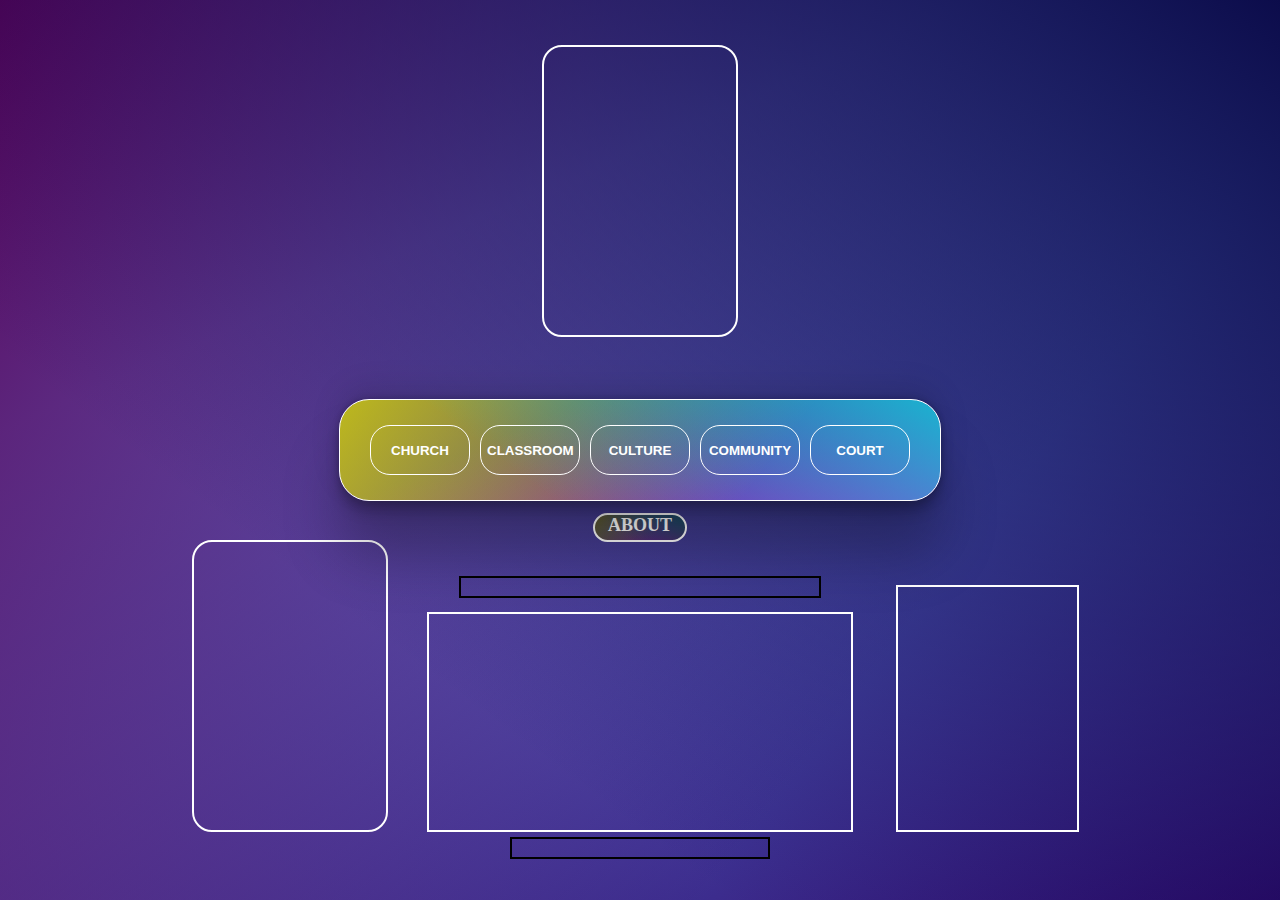
==== index.html @ 4638c189 "Oct 5" ====
<!DOCTYPE html>
<html lang="en">
<head>
    <meta charset="UTF-8">
    <meta name="viewport" content="width=device-width, initial-scale=1.0">
    <title>BAO-AS, Online E-Journal</title>
    <style>
        body {
            overflow: hidden;
            background: cornflowerblue;
            margin: auto;
            font-family: Tahoma Impact, Haettenschweiler, 'Arial Narrow Bold', sans-serif;
        }
        .mainwrap {
            position: relative;
            width: 100vw;
            height: 100vh;
            background: linear-gradient(217deg, rgb(12, 12, 75), rgba(255,0,0,0) 70.71%),
                        linear-gradient(127deg, rgb(89, 2, 89), rgba(0,255,0,0) 70.71%),
                        linear-gradient(336deg, rgb(47, 10, 110), rgba(0,0,255,0) 70.71%);
            transition: all 0.5s ease-in-out;
            z-index: 1;
            opacity: 1;
            display: flex;
            justify-content: center;
        }
        .bgchurch::before {
            position: absolute;
            content: "";
            top: 0;
            right: 0;
            bottom: 0;
            left: 0;
            background: linear-gradient(217deg, orange, rgba(255,0,0,0) 70.71%),
                        linear-gradient(127deg, goldenrod, rgba(0,255,0,0) 70.71%),
                        linear-gradient(336deg, rgb(255, 40, 76), rgba(0,0,255,0) 70.71%);
            z-index: -1;
            transition: opacity 0.3s linear;
            opacity: 0;
        }
        .bgchurch::after {
            position: absolute;
            content: "CHURCH";
            top: 3dvh;
            left: 1dvw;
            font-family: Tahoma;
            font-weight: 700;
            color: white;
            font-size:100px;
            opacity: 0;
            transition: opacity 0.2s linear;
        }

        .bgclassroom::before {
            position: absolute;
            content: "";
            top: 0;
            right: 0;
            bottom: 0;
            left: 0;
            background: linear-gradient(217deg, darkgreen, rgba(255,0,0,0) 70.71%),
                        linear-gradient(127deg, rgb(255, 223, 141), rgba(0,255,0,0) 70.71%),
                        linear-gradient(336deg, rgb(144, 187, 96), rgba(0,0,255,0) 70.71%);
            z-index: -1;
            transition: opacity 0.3s linear;
            opacity: 0;
        }
        .bgclassroom::after {
            position: absolute;
            content: "CLASSROOM";
            top: 70dvh;
            left: 0;
            font-family: Tahoma;
            font-weight: 700;
            color: white;
            font-size:100px;
            opacity: 0;
            transition: opacity 0.2s linear;
        }

        .bgcommunity::before {
            position: absolute;
            content: "";
            top: 0;
            right: 0;
            bottom: 0;
            left: 0;
            background: linear-gradient(217deg, blue, rgba(255,0,0,0) 70.71%),
                        linear-gradient(127deg, rgb(52, 212, 233), rgba(0,255,0,0) 70.71%),
                        linear-gradient(336deg, rgb(238, 164, 205), rgba(0,0,255,0) 70.71%);
            z-index: -1;
            transition: opacity 0.3s linear;
            opacity: 0;
        }
        .bgcommunity::after {
            position: absolute;
            content: "COMMUNITY";
            top: 70dvh;
            left: 55dvw;
            font-family: Tahoma;
            font-weight: 700;
            color: white;
            font-size:100px;
            opacity: 0;
            transition: opacity 0.2s linear;
        }

        .bgculture::before {
            position: absolute;
            content: "";
            top: 0;
            right: 0;
            bottom: 0;
            left: 0;
            background: linear-gradient(217deg, red, rgba(255,0,0,0) 70.71%),
                        linear-gradient(127deg, blue, rgba(0,255,0,0) 70.71%),
                        linear-gradient(336deg, green, rgba(0,0,255,0) 70.71%);
            z-index: -1;
            transition: opacity 0.3s linear;
            opacity: 0;
        }
        .bgculture::after {
            position: absolute;
            content: "CULTURE";
            top: 70dvh;
            left: 35dvw;
            font-family: Tahoma;
            font-weight: 700;
            color: white;
            font-size:100px;
            opacity: 0;
            transition: opacity 0.2s linear;
        }

        .bgcourt::before {
            position: absolute;
            content: "";
            top: 0;
            right: 0;
            bottom: 0;
            left: 0;
            background: linear-gradient(217deg, rgb(7, 238, 173), rgba(5, 255, 138, 0) 70.71%),
                        linear-gradient(127deg, rgb(23, 160, 144), rgba(0,255,0,0) 70.71%),
                        linear-gradient(336deg, rgb(0, 255, 17), rgba(0,0,255,0) 70.71%);
            z-index: -1;
            transition: opacity 0.3s linear;
            opacity: 0;
        }
        .bgcourt::after {
            position: absolute;
            content: "COURT";
            top: 3dvh;
            left: 75dvw;
            font-family: Tahoma;
            font-weight: 700;
            color: white;
            font-size:100px;
            opacity: 0;
            transition: opacity 0.2s linear;
        }
        .btnwrap {
            position: absolute;
            border: 1px solid white;
            border-radius: 30px;
            width: 600px;
            height: 100px;
            align-self: center;
            display: flex;
            justify-content: center;
            align-items: center;
            gap: 10px;
            box-shadow: rgba(0, 0, 0, 0.25) 0px 54px 55px, rgba(0, 0, 0, 0.12) 0px -12px 30px, rgba(0, 0, 0, 0.12) 0px 4px 6px, rgba(0, 0, 0, 0.17) 0px 12px 13px, rgba(0, 0, 0, 0.09) 0px -3px 5px;
            background: linear-gradient(217deg, rgba(0,217,217,.8), rgba(255,0,0,0) 70.71%),
                        linear-gradient(127deg, rgba(217,217,0,.8), rgba(0,255,0,0) 70.71%),
                        linear-gradient(336deg, rgba(217,0,217,.8), rgba(0,0,255,0) 70.71%);
        }
        .btnwrap > button {
            height: 50px;
            width: 100px;
            background: transparent;
            border: 1px solid white;
            border-radius: 20px;
            transition: all 0.3s ease-in-out;
            color: white;
        }
        .btnwrap > button:hover {
            border-color: rgba(0, 0, 0, 0);
            background-color: white;
        }
        .bchurch:hover {
            color: darkgoldenrod;
        }
        .bclassroom:hover {
            color: darkseagreen;
        }
        .bculture:hover {
            color: darkgreen;
        }
        .bcommunity:hover {
            color: darkslateblue;
        }
        .bcourt:hover {
            color: darkcyan;
        }
        .p1 {
            position: absolute;
            height: 32vh;
            width: 15vw;
            border-radius: 20px;
            border: 2px solid white;
            top: 5dvh;
        }
        .p2 {
            position: absolute;
            height: 32vh;
            width: 15vw;
            border: 2px solid white;
            border-radius: 20px;
            top: 60dvh;
            left: 15dvw;
        }
        .tbox1 {
            position: absolute;
            height: 24vh;
            width: 33vw;
            border: 2px solid white;
            top: 68dvh;
        }
        .tbox2 {
            display: flex;
            position: absolute;
            height: 27vh;
            width: 14vw;
            border: 2px solid white;
            top: 65dvh;
            left: 70dvw;
        }
        .lbox1 {
            position: absolute;
            height: 2vh;
            width: 20vw;
            border: 2px solid black;
            top: 93dvh;
        }
        .lbox2 {
            position: absolute;
            height: 2vh;
            width: 28vw;
            border: 2px solid black;
            top: 64dvh;
        }
        .btnbox {
            position: absolute;
            height: 25px;
            width: 90px;
            border: 2px solid white;
            background: linear-gradient(217deg, rgba(7, 85, 85, 0.8), rgba(255,0,0,0) 70.71%),
                        linear-gradient(127deg, rgba(99, 99, 18, 0.8), rgba(0,255,0,0) 70.71%),
                        linear-gradient(336deg, rgba(120, 14, 120, 0.8), rgba(0,0,255,0) 70.71%);
            top: 57dvh;
            border-radius: 25px;
            color: white;
            text-align: center;
            font-size: 18px;
            font-family: tahoma;
            font-weight: 550;
        }
        .btnbox:hover {
            border-color: rgb(47, 10, 110);
            background-color: white;
            color: rgb(47, 10, 110);
            transition: all 0.2s ease-in-out;
        }
        .mainwrap > div {
            transition: all 0.2s ease-in-out;
        }
        .mainwrap > a {
            height: 25px;
            width: 70px;
            background: transparent;
            border: 1px solid white;
            border-radius: 20px;
            transition: all 0.3s ease-in-out;
            color: white;
            text-align: center;
            font-size: 18px;
            font-family: tahoma;
            font-weight: 550;
            position: absolute;
            text-decoration: none;
        }
        .mainwrap > a:hover {
            border-color: rgba(0, 0, 0, 0);
            background-color: white;
            color: black;
            scale: 1.30;
        }
        .gochurch {
            left: 10dvw;
            top: 20dvh;
            visibility: hidden;
            opacity: 0;
        }
    </style>
</head>
<body>
    <div class="mainwrap">
        <div class="bgchurch"></div>
        <div class="bgclassroom"></div>
        <div class="bgcommunity"></div>
        <div class="bgculture"></div>
        <div class="bgcourt"></div>
        <div class="trans2"></div>
        <div class="trans1"></div>
        <div class="p1"></div>
        <div class="p2"></div>
        <div class="lbox1"></div>
        <div class="lbox2"></div>
        <div class="tbox1"></div>
        <div class="tbox2"></div>
        <div class="btnbox">ABOUT</div>
        <div class="btnwrap">
            <button class="bchurch"><b>CHURCH</b></button>
            <button class="bclassroom"><b>CLASSROOM</b></button>
            <button class="bculture"><b>CULTURE</b></button>
            <button class="bcommunity"><b>COMMUNITY</b></button>
            <button class="bcourt"><b>COURT</b></button>
        </div>
        <a href="./church/index.htm" class="gochurch">GO</a>
    </div>
</body>
<script>
    let bchurch = document.querySelector(".bchurch");
    let church = document.querySelector("church");
    let bclassroom = document.querySelector(".bclassroom");
    let bcommunity = document.querySelector(".bcommunity");
    let bculture = document.querySelector(".bculture");
    let bcourt = document.querySelector(".bcourt");
    let btnwrapper = document.querySelector(".btnwrap");
    let wrapper = document.querySelector(".mainwrap");
    let p1 = document.querySelector(".p1");
    let p2 = document.querySelector(".p2");
    let tbox1 = document.querySelector(".tbox1");
    let tbox2 = document.querySelector(".tbox2");
    let lbox1 = document.querySelector(".lbox1");
    let lbox2 = document.querySelector(".lbox2");
    let bbox = document.querySelector(".btnbox");
    let styler = document.head.appendChild(document.createElement("style"));

    bchurch.addEventListener("click", function() {styler.innerHTML = ".bgchurch::before { opacity: 1; } .bgchurch::after { opacity: 1; } .p1 { transform: translate(40dvw, 0); } .p2 { transform: translate(-5dvw, 0); } .tbox1 { transform: translate(-2dvw, -58dvh); width: 550px; } .tbox2 { transform: translate(-3dvw, -57dvh); width: 200px; } .lbox1 { width: 200px; transform: translate(0, -23dvh); } .lbox2 { width: 200px; transform: translate(-15dvw, 6dvh); } .gochurch { visibility: visible; opacity: 1;}"; bbox.textContent = "GO BACK";});
    bbox.addEventListener("click", function() {styler.innerHTML = ".bgchurch::before { opacity: 0; } .bgclassroom::before { opacity: 0; } .bgcommunity::before { opacity: 0; } .bgculture::before { opacity: 0; } .bgcourt::before { opacity: 0; }"; bbox.textContent = "ABOUT";});
    bclassroom.addEventListener("click", function() {styler.innerHTML = ".bgclassroom::before { opacity: 1; } .bgclassroom::after { opacity: 1; } .p1 { transform: translate(35dvw, 54dvh); } .p2 { transform: translate(-5dvw, -52dvh); } .tbox1 { transform: translate(8dvw, -1dvh); } .tbox2 { width: 600px; transform: translate(-42dvw, -53dvh); } .lbox1 { width: 210px; transform: translate(15dvw, -30dvh); } .lbox2 { width: 210px; transform: translate(-1dvw, -1dvh);}"; bbox.textContent = "GO BACK"});
    bcommunity.addEventListener("click", function() {styler.innerHTML = ".bgcommunity::before { opacity: 1; } .bgcommunity::after { opacity: 1; } .p1 { transform: translate(-40dvw, 0); } .p2 { transform: translate(-13dvw, 0);} .tbox1 { transform: translate(-12dvw, -1dvh); width: 400px; } .tbox2 { transform: translate(-45dvw, -53dvh); width: 400px; } .lbox1 { width: 150px; transform: translate(-20dvw, -88dvh); } .lbox2 { width: 150px; transform: translate(-20dvw, -5dvh); }"; bbox.textContent = "GO BACK"});
    bculture.addEventListener("click", function() {styler.innerHTML = ".bgculture::before { opacity: 1; } .bgculture::after { opacity: 1; } .p1 { transform: translate(29dvw, 54dvh); } .tbox1 { width: 650px; transform: translate(0, -60dvh); } .tbox2 { width: 300px; transform: translate(4dvw, -57dvh);} .lbox1 { width: 300px; transform: translate(-35dvw, -80dvh); } .lbox2 { width: 300px; transform: translate(-35dvw, -40dvh);}"; bbox.textContent = "GO BACK"});
    bcourt.addEventListener("click", function() {styler.innerHTML = ".bgcourt::before { opacity: 1; } .bgcourt::after { opacity: 1; } .p2 { transform: translate(27dvw, 0); } .tbox1 { width: 400px; transform: translate(-30dvw, -3dvh); } .tbox2 { width: 400px; transform: translate(-63dvw, -55dvh); } .lbox1 { width: 300px; transform: translate(20dvw, -23dvh); } .lbox2 { width: 600px; transform: translate(29dvw, 10dvh);}"; bbox.textContent = "GO BACK"});
</script>
</html>
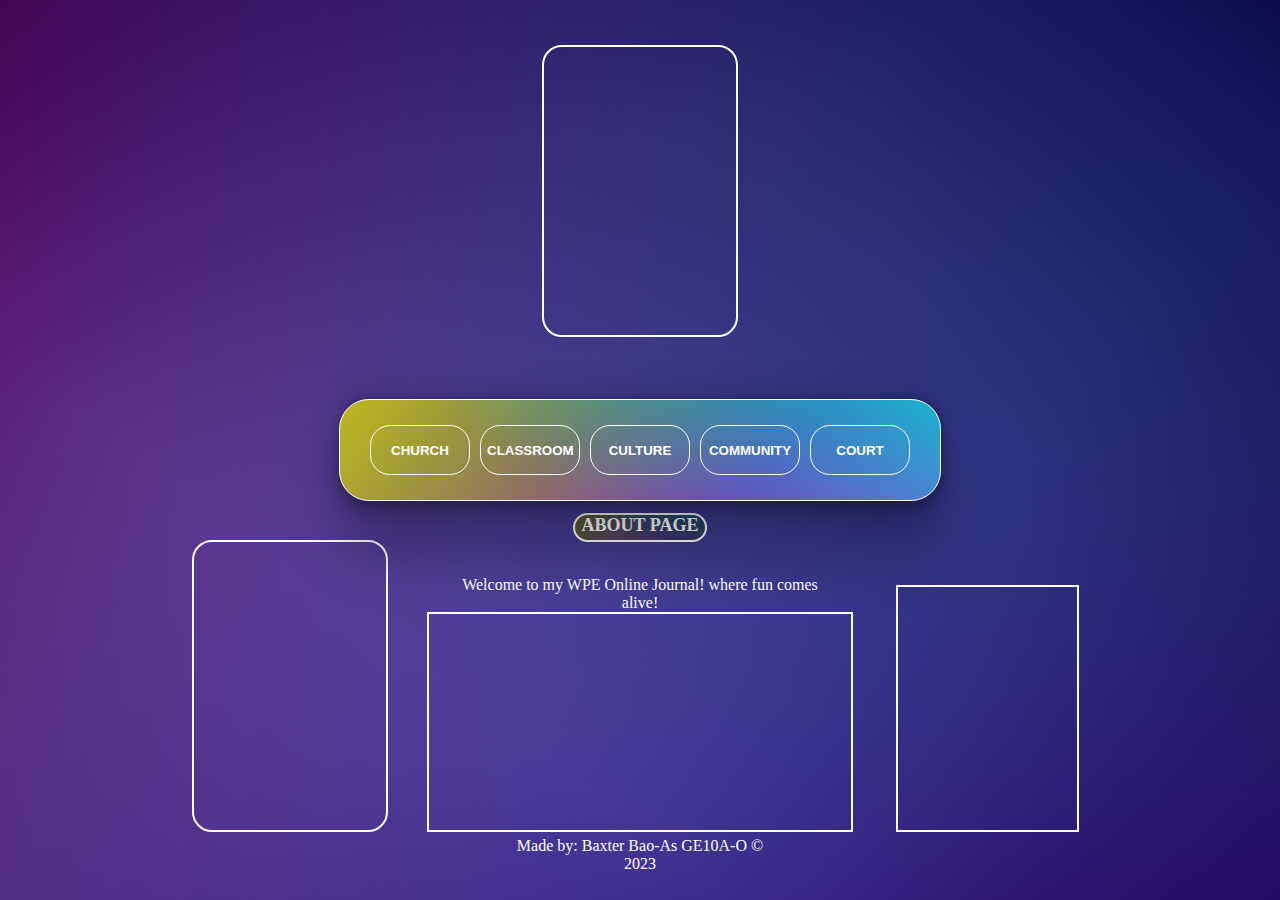
==== commit 5224f7e9: "added About" ====
--- a/index.html
+++ b/index.html
@@ -4,307 +4,11 @@
     <meta charset="UTF-8">
     <meta name="viewport" content="width=device-width, initial-scale=1.0">
     <title>BAO-AS, Online E-Journal</title>
-    <style>
-        body {
-            overflow: hidden;
-            background: cornflowerblue;
-            margin: auto;
-            font-family: Tahoma Impact, Haettenschweiler, 'Arial Narrow Bold', sans-serif;
-        }
-        .mainwrap {
-            position: relative;
-            width: 100vw;
-            height: 100vh;
-            background: linear-gradient(217deg, rgb(12, 12, 75), rgba(255,0,0,0) 70.71%),
-                        linear-gradient(127deg, rgb(89, 2, 89), rgba(0,255,0,0) 70.71%),
-                        linear-gradient(336deg, rgb(47, 10, 110), rgba(0,0,255,0) 70.71%);
-            transition: all 0.5s ease-in-out;
-            z-index: 1;
-            opacity: 1;
-            display: flex;
-            justify-content: center;
-        }
-        .bgchurch::before {
-            position: absolute;
-            content: "";
-            top: 0;
-            right: 0;
-            bottom: 0;
-            left: 0;
-            background: linear-gradient(217deg, orange, rgba(255,0,0,0) 70.71%),
-                        linear-gradient(127deg, goldenrod, rgba(0,255,0,0) 70.71%),
-                        linear-gradient(336deg, rgb(255, 40, 76), rgba(0,0,255,0) 70.71%);
-            z-index: -1;
-            transition: opacity 0.3s linear;
-            opacity: 0;
-        }
-        .bgchurch::after {
-            position: absolute;
-            content: "CHURCH";
-            top: 3dvh;
-            left: 1dvw;
-            font-family: Tahoma;
-            font-weight: 700;
-            color: white;
-            font-size:100px;
-            opacity: 0;
-            transition: opacity 0.2s linear;
-        }
-
-        .bgclassroom::before {
-            position: absolute;
-            content: "";
-            top: 0;
-            right: 0;
-            bottom: 0;
-            left: 0;
-            background: linear-gradient(217deg, darkgreen, rgba(255,0,0,0) 70.71%),
-                        linear-gradient(127deg, rgb(255, 223, 141), rgba(0,255,0,0) 70.71%),
-                        linear-gradient(336deg, rgb(144, 187, 96), rgba(0,0,255,0) 70.71%);
-            z-index: -1;
-            transition: opacity 0.3s linear;
-            opacity: 0;
-        }
-        .bgclassroom::after {
-            position: absolute;
-            content: "CLASSROOM";
-            top: 70dvh;
-            left: 0;
-            font-family: Tahoma;
-            font-weight: 700;
-            color: white;
-            font-size:100px;
-            opacity: 0;
-            transition: opacity 0.2s linear;
-        }
-
-        .bgcommunity::before {
-            position: absolute;
-            content: "";
-            top: 0;
-            right: 0;
-            bottom: 0;
-            left: 0;
-            background: linear-gradient(217deg, blue, rgba(255,0,0,0) 70.71%),
-                        linear-gradient(127deg, rgb(52, 212, 233), rgba(0,255,0,0) 70.71%),
-                        linear-gradient(336deg, rgb(238, 164, 205), rgba(0,0,255,0) 70.71%);
-            z-index: -1;
-            transition: opacity 0.3s linear;
-            opacity: 0;
-        }
-        .bgcommunity::after {
-            position: absolute;
-            content: "COMMUNITY";
-            top: 70dvh;
-            left: 55dvw;
-            font-family: Tahoma;
-            font-weight: 700;
-            color: white;
-            font-size:100px;
-            opacity: 0;
-            transition: opacity 0.2s linear;
-        }
-
-        .bgculture::before {
-            position: absolute;
-            content: "";
-            top: 0;
-            right: 0;
-            bottom: 0;
-            left: 0;
-            background: linear-gradient(217deg, red, rgba(255,0,0,0) 70.71%),
-                        linear-gradient(127deg, blue, rgba(0,255,0,0) 70.71%),
-                        linear-gradient(336deg, green, rgba(0,0,255,0) 70.71%);
-            z-index: -1;
-            transition: opacity 0.3s linear;
-            opacity: 0;
-        }
-        .bgculture::after {
-            position: absolute;
-            content: "CULTURE";
-            top: 70dvh;
-            left: 35dvw;
-            font-family: Tahoma;
-            font-weight: 700;
-            color: white;
-            font-size:100px;
-            opacity: 0;
-            transition: opacity 0.2s linear;
-        }
-
-        .bgcourt::before {
-            position: absolute;
-            content: "";
-            top: 0;
-            right: 0;
-            bottom: 0;
-            left: 0;
-            background: linear-gradient(217deg, rgb(7, 238, 173), rgba(5, 255, 138, 0) 70.71%),
-                        linear-gradient(127deg, rgb(23, 160, 144), rgba(0,255,0,0) 70.71%),
-                        linear-gradient(336deg, rgb(0, 255, 17), rgba(0,0,255,0) 70.71%);
-            z-index: -1;
-            transition: opacity 0.3s linear;
-            opacity: 0;
-        }
-        .bgcourt::after {
-            position: absolute;
-            content: "COURT";
-            top: 3dvh;
-            left: 75dvw;
-            font-family: Tahoma;
-            font-weight: 700;
-            color: white;
-            font-size:100px;
-            opacity: 0;
-            transition: opacity 0.2s linear;
-        }
-        .btnwrap {
-            position: absolute;
-            border: 1px solid white;
-            border-radius: 30px;
-            width: 600px;
-            height: 100px;
-            align-self: center;
-            display: flex;
-            justify-content: center;
-            align-items: center;
-            gap: 10px;
-            box-shadow: rgba(0, 0, 0, 0.25) 0px 54px 55px, rgba(0, 0, 0, 0.12) 0px -12px 30px, rgba(0, 0, 0, 0.12) 0px 4px 6px, rgba(0, 0, 0, 0.17) 0px 12px 13px, rgba(0, 0, 0, 0.09) 0px -3px 5px;
-            background: linear-gradient(217deg, rgba(0,217,217,.8), rgba(255,0,0,0) 70.71%),
-                        linear-gradient(127deg, rgba(217,217,0,.8), rgba(0,255,0,0) 70.71%),
-                        linear-gradient(336deg, rgba(217,0,217,.8), rgba(0,0,255,0) 70.71%);
-        }
-        .btnwrap > button {
-            height: 50px;
-            width: 100px;
-            background: transparent;
-            border: 1px solid white;
-            border-radius: 20px;
-            transition: all 0.3s ease-in-out;
-            color: white;
-        }
-        .btnwrap > button:hover {
-            border-color: rgba(0, 0, 0, 0);
-            background-color: white;
-        }
-        .bchurch:hover {
-            color: darkgoldenrod;
-        }
-        .bclassroom:hover {
-            color: darkseagreen;
-        }
-        .bculture:hover {
-            color: darkgreen;
-        }
-        .bcommunity:hover {
-            color: darkslateblue;
-        }
-        .bcourt:hover {
-            color: darkcyan;
-        }
-        .p1 {
-            position: absolute;
-            height: 32vh;
-            width: 15vw;
-            border-radius: 20px;
-            border: 2px solid white;
-            top: 5dvh;
-        }
-        .p2 {
-            position: absolute;
-            height: 32vh;
-            width: 15vw;
-            border: 2px solid white;
-            border-radius: 20px;
-            top: 60dvh;
-            left: 15dvw;
-        }
-        .tbox1 {
-            position: absolute;
-            height: 24vh;
-            width: 33vw;
-            border: 2px solid white;
-            top: 68dvh;
-        }
-        .tbox2 {
-            display: flex;
-            position: absolute;
-            height: 27vh;
-            width: 14vw;
-            border: 2px solid white;
-            top: 65dvh;
-            left: 70dvw;
-        }
-        .lbox1 {
-            position: absolute;
-            height: 2vh;
-            width: 20vw;
-            border: 2px solid black;
-            top: 93dvh;
-        }
-        .lbox2 {
-            position: absolute;
-            height: 2vh;
-            width: 28vw;
-            border: 2px solid black;
-            top: 64dvh;
-        }
-        .btnbox {
-            position: absolute;
-            height: 25px;
-            width: 90px;
-            border: 2px solid white;
-            background: linear-gradient(217deg, rgba(7, 85, 85, 0.8), rgba(255,0,0,0) 70.71%),
-                        linear-gradient(127deg, rgba(99, 99, 18, 0.8), rgba(0,255,0,0) 70.71%),
-                        linear-gradient(336deg, rgba(120, 14, 120, 0.8), rgba(0,0,255,0) 70.71%);
-            top: 57dvh;
-            border-radius: 25px;
-            color: white;
-            text-align: center;
-            font-size: 18px;
-            font-family: tahoma;
-            font-weight: 550;
-        }
-        .btnbox:hover {
-            border-color: rgb(47, 10, 110);
-            background-color: white;
-            color: rgb(47, 10, 110);
-            transition: all 0.2s ease-in-out;
-        }
-        .mainwrap > div {
-            transition: all 0.2s ease-in-out;
-        }
-        .mainwrap > a {
-            height: 25px;
-            width: 70px;
-            background: transparent;
-            border: 1px solid white;
-            border-radius: 20px;
-            transition: all 0.3s ease-in-out;
-            color: white;
-            text-align: center;
-            font-size: 18px;
-            font-family: tahoma;
-            font-weight: 550;
-            position: absolute;
-            text-decoration: none;
-        }
-        .mainwrap > a:hover {
-            border-color: rgba(0, 0, 0, 0);
-            background-color: white;
-            color: black;
-            scale: 1.30;
-        }
-        .gochurch {
-            left: 10dvw;
-            top: 20dvh;
-            visibility: hidden;
-            opacity: 0;
-        }
-    </style>
+    <link rel="stylesheet" href="./stylers/main.css">
+    <link id="linkstyle" rel="stylesheet" href="">
 </head>
 <body>
-    <div class="mainwrap">
+    <section class="mainwrap">
         <div class="bgchurch"></div>
         <div class="bgclassroom"></div>
         <div class="bgcommunity"></div>
@@ -314,44 +18,25 @@
         <div class="trans1"></div>
         <div class="p1"></div>
         <div class="p2"></div>
-        <div class="lbox1"></div>
-        <div class="lbox2"></div>
+        <div class="lbox1">Made by: Baxter Bao-As GE10A-O &copy; 2023</div>
+        <div class="lbox2">Welcome to my WPE Online Journal! where fun comes alive!</div>
         <div class="tbox1"></div>
         <div class="tbox2"></div>
-        <div class="btnbox">ABOUT</div>
+        <div class="btnbox">ABOUT PAGE</div>
         <div class="btnwrap">
-            <button class="bchurch"><b>CHURCH</b></button>
-            <button class="bclassroom"><b>CLASSROOM</b></button>
-            <button class="bculture"><b>CULTURE</b></button>
-            <button class="bcommunity"><b>COMMUNITY</b></button>
-            <button class="bcourt"><b>COURT</b></button>
+            <button class="bchurch" style="--color: darkgoldenrod;"><b>CHURCH</b></button>
+            <button class="bclassroom" style="--color: darkseagreen;"><b>CLASSROOM</b></button>
+            <button class="bculture" style="--color: darkgreen;"><b>CULTURE</b></button>
+            <button class="bcommunity" style="--color: darkslateblue;"><b>COMMUNITY</b></button>
+            <button class="bcourt" style="--color: darkcyan;"><b>COURT</b></button>
         </div>
+        <!--anchor links-->
         <a href="./church/index.htm" class="gochurch">GO</a>
-    </div>
+        <a href="./classroom/index.htm" class="goclassroom">GO</a>
+        <a href="./culture/index.htm" class="goculture">GO</a>
+        <a href="./community/index.htm" class="gocommunity">GO</a>
+        <a href="./court/index.htm" class="gocourt">GO</a>
+    </section>
 </body>
-<script>
-    let bchurch = document.querySelector(".bchurch");
-    let church = document.querySelector("church");
-    let bclassroom = document.querySelector(".bclassroom");
-    let bcommunity = document.querySelector(".bcommunity");
-    let bculture = document.querySelector(".bculture");
-    let bcourt = document.querySelector(".bcourt");
-    let btnwrapper = document.querySelector(".btnwrap");
-    let wrapper = document.querySelector(".mainwrap");
-    let p1 = document.querySelector(".p1");
-    let p2 = document.querySelector(".p2");
-    let tbox1 = document.querySelector(".tbox1");
-    let tbox2 = document.querySelector(".tbox2");
-    let lbox1 = document.querySelector(".lbox1");
-    let lbox2 = document.querySelector(".lbox2");
-    let bbox = document.querySelector(".btnbox");
-    let styler = document.head.appendChild(document.createElement("style"));
-
-    bchurch.addEventListener("click", function() {styler.innerHTML = ".bgchurch::before { opacity: 1; } .bgchurch::after { opacity: 1; } .p1 { transform: translate(40dvw, 0); } .p2 { transform: translate(-5dvw, 0); } .tbox1 { transform: translate(-2dvw, -58dvh); width: 550px; } .tbox2 { transform: translate(-3dvw, -57dvh); width: 200px; } .lbox1 { width: 200px; transform: translate(0, -23dvh); } .lbox2 { width: 200px; transform: translate(-15dvw, 6dvh); } .gochurch { visibility: visible; opacity: 1;}"; bbox.textContent = "GO BACK";});
-    bbox.addEventListener("click", function() {styler.innerHTML = ".bgchurch::before { opacity: 0; } .bgclassroom::before { opacity: 0; } .bgcommunity::before { opacity: 0; } .bgculture::before { opacity: 0; } .bgcourt::before { opacity: 0; }"; bbox.textContent = "ABOUT";});
-    bclassroom.addEventListener("click", function() {styler.innerHTML = ".bgclassroom::before { opacity: 1; } .bgclassroom::after { opacity: 1; } .p1 { transform: translate(35dvw, 54dvh); } .p2 { transform: translate(-5dvw, -52dvh); } .tbox1 { transform: translate(8dvw, -1dvh); } .tbox2 { width: 600px; transform: translate(-42dvw, -53dvh); } .lbox1 { width: 210px; transform: translate(15dvw, -30dvh); } .lbox2 { width: 210px; transform: translate(-1dvw, -1dvh);}"; bbox.textContent = "GO BACK"});
-    bcommunity.addEventListener("click", function() {styler.innerHTML = ".bgcommunity::before { opacity: 1; } .bgcommunity::after { opacity: 1; } .p1 { transform: translate(-40dvw, 0); } .p2 { transform: translate(-13dvw, 0);} .tbox1 { transform: translate(-12dvw, -1dvh); width: 400px; } .tbox2 { transform: translate(-45dvw, -53dvh); width: 400px; } .lbox1 { width: 150px; transform: translate(-20dvw, -88dvh); } .lbox2 { width: 150px; transform: translate(-20dvw, -5dvh); }"; bbox.textContent = "GO BACK"});
-    bculture.addEventListener("click", function() {styler.innerHTML = ".bgculture::before { opacity: 1; } .bgculture::after { opacity: 1; } .p1 { transform: translate(29dvw, 54dvh); } .tbox1 { width: 650px; transform: translate(0, -60dvh); } .tbox2 { width: 300px; transform: translate(4dvw, -57dvh);} .lbox1 { width: 300px; transform: translate(-35dvw, -80dvh); } .lbox2 { width: 300px; transform: translate(-35dvw, -40dvh);}"; bbox.textContent = "GO BACK"});
-    bcourt.addEventListener("click", function() {styler.innerHTML = ".bgcourt::before { opacity: 1; } .bgcourt::after { opacity: 1; } .p2 { transform: translate(27dvw, 0); } .tbox1 { width: 400px; transform: translate(-30dvw, -3dvh); } .tbox2 { width: 400px; transform: translate(-63dvw, -55dvh); } .lbox1 { width: 300px; transform: translate(20dvw, -23dvh); } .lbox2 { width: 600px; transform: translate(29dvw, 10dvh);}"; bbox.textContent = "GO BACK"});
-</script>
+<script src="scripter.js"></script>
 </html>--- a/stylers/main.css
+++ b/stylers/main.css
@@ -0,0 +1,319 @@
+body {
+    overflow: hidden;
+    background: cornflowerblue;
+    margin: auto;
+    font-family: Tahoma Impact, Haettenschweiler, 'Arial Narrow Bold', sans-serif;
+}
+.mainwrap {
+    position: relative;
+    width: 100vw;
+    height: 100vh;
+    background: linear-gradient(217deg, rgb(12, 12, 75), rgba(255,0,0,0) 70.71%),
+                linear-gradient(127deg, rgb(89, 2, 89), rgba(0,255,0,0) 70.71%),
+                linear-gradient(336deg, rgb(47, 10, 110), rgba(0,0,255,0) 70.71%);
+    transition: all 0.5s ease-in-out;
+    z-index: 1;
+    opacity: 1;
+    display: flex;
+    justify-content: center;
+}
+
+.bgchurch::before {
+    position: absolute;
+    content: "";
+    top: 0;
+    right: 0;
+    bottom: 0;
+    left: 0;
+    background: linear-gradient(217deg, orange, rgba(255,0,0,0) 70.71%),
+                linear-gradient(127deg, goldenrod, rgba(0,255,0,0) 70.71%),
+                linear-gradient(336deg, rgb(255, 40, 76), rgba(0,0,255,0) 70.71%);
+    z-index: -1;
+    transition: opacity 0.3s linear;
+    opacity: 0;
+}
+.bgchurch::after {
+    position: absolute;
+    content: "CHURCH";
+    top: 3dvh;
+    left: 1dvw;
+    font-family: Tahoma;
+    font-weight: 700;
+    color: white;
+    font-size:100px;
+    opacity: 0;
+    transition: opacity 0.2s linear;
+}
+
+.bgclassroom::before {
+    position: absolute;
+    content: "";
+    top: 0;
+    right: 0;
+    bottom: 0;
+    left: 0;
+    background: linear-gradient(217deg, darkgreen, rgba(255,0,0,0) 70.71%),
+                linear-gradient(127deg, rgb(255, 223, 141), rgba(0,255,0,0) 70.71%),
+                linear-gradient(336deg, rgb(144, 187, 96), rgba(0,0,255,0) 70.71%);
+    z-index: -1;
+    transition: opacity 0.3s linear;
+    opacity: 0;
+}
+.bgclassroom::after {
+    position: absolute;
+    content: "CLASSROOM";
+    top: 70dvh;
+    left: 0;
+    font-family: Tahoma;
+    font-weight: 700;
+    color: white;
+    font-size:100px;
+    opacity: 0;
+    transition: opacity 0.2s linear;
+}
+
+.bgcommunity::before {
+    position: absolute;
+    content: "";
+    top: 0;
+    right: 0;
+    bottom: 0;
+    left: 0;
+    background: linear-gradient(217deg, blue, rgba(255,0,0,0) 70.71%),
+                linear-gradient(127deg, rgb(52, 212, 233), rgba(0,255,0,0) 70.71%),
+                linear-gradient(336deg, rgb(238, 164, 205), rgba(0,0,255,0) 70.71%);
+    z-index: -1;
+    transition: opacity 0.3s linear;
+    opacity: 0;
+}
+.bgcommunity::after {
+    position: absolute;
+    content: "COMMUNITY";
+    top: 70dvh;
+    left: 55dvw;
+    font-family: Tahoma;
+    font-weight: 700;
+    color: white;
+    font-size:100px;
+    opacity: 0;
+    transition: opacity 0.2s linear;
+}
+
+.bgculture::before {
+    position: absolute;
+    content: "";
+    top: 0;
+    right: 0;
+    bottom: 0;
+    left: 0;
+    background: linear-gradient(217deg, red, rgba(255,0,0,0) 70.71%),
+                linear-gradient(127deg, blue, rgba(0,255,0,0) 70.71%),
+                linear-gradient(336deg, green, rgba(0,0,255,0) 70.71%);
+    z-index: -1;
+    transition: opacity 0.3s linear;
+    opacity: 0;
+}
+.bgculture::after {
+    position: absolute;
+    content: "CULTURE";
+    top: 70dvh;
+    left: 35dvw;
+    font-family: Tahoma;
+    font-weight: 700;
+    color: white;
+    font-size:100px;
+    opacity: 0;
+    transition: opacity 0.2s linear;
+}
+
+.bgcourt::before {
+    position: absolute;
+    content: "";
+    top: 0;
+    right: 0;
+    bottom: 0;
+    left: 0;
+    background: linear-gradient(217deg, rgb(7, 238, 173), rgba(5, 255, 138, 0) 70.71%),
+                linear-gradient(127deg, rgb(23, 160, 144), rgba(0,255,0,0) 70.71%),
+                linear-gradient(336deg, rgb(0, 255, 17), rgba(0,0,255,0) 70.71%);
+    z-index: -1;
+    transition: opacity 0.3s linear;
+    opacity: 0;
+}
+.bgcourt::after {
+    position: absolute;
+    content: "COURT";
+    top: 3dvh;
+    left: 75dvw;
+    font-family: Tahoma;
+    font-weight: 700;
+    color: white;
+    font-size:100px;
+    opacity: 0;
+    transition: opacity 0.2s linear;
+}
+.btnwrap {
+    position: absolute;
+    border: 1px solid white;
+    border-radius: 30px;
+    width: 600px;
+    height: 100px;
+    align-self: center;
+    display: flex;
+    justify-content: center;
+    align-items: center;
+    gap: 10px;
+    box-shadow: rgba(0, 0, 0, 0.25) 0px 54px 55px, 
+                rgba(0, 0, 0, 0.12) 0px -12px 30px, 
+                rgba(0, 0, 0, 0.12) 0px 4px 6px, 
+                rgba(0, 0, 0, 0.17) 0px 12px 13px, 
+                rgba(0, 0, 0, 0.09) 0px -3px 5px;
+    background: linear-gradient(217deg, rgba(0,217,217,.8), rgba(255,0,0,0) 70.71%),
+                linear-gradient(127deg, rgba(217,217,0,.8), rgba(0,255,0,0) 70.71%),
+                linear-gradient(336deg, rgba(217,0,217,.8), rgba(0,0,255,0) 70.71%);
+}
+.btnwrap > button {
+    height: 50px;
+    width: 100px;
+    background: transparent;
+    border: 1px solid white;
+    border-radius: 20px;
+    transition: all 0.3s ease-in-out;
+    color: white;
+}
+.btnwrap > button:hover {
+    border-color: rgba(0, 0, 0, 0);
+    background-color: white;
+    scale: 1.15;
+    color: var(--color);
+}
+.p1 {
+    position: absolute;
+    height: 32vh;
+    width: 15vw;
+    border-radius: 20px;
+    border: 2px solid white;
+    top: 5dvh;
+}
+.p2 {
+    position: absolute;
+    height: 32vh;
+    width: 15vw;
+    border: 2px solid white;
+    border-radius: 20px;
+    top: 60dvh;
+    left: 15dvw;
+}
+.tbox1 {
+    position: absolute;
+    height: 24vh;
+    width: 33vw;
+    border: 2px solid white;
+    top: 68dvh;
+}
+.tbox2 {
+    display: flex;
+    position: absolute;
+    height: 27vh;
+    width: 14vw;
+    border: 2px solid white;
+    top: 65dvh;
+    left: 70dvw;
+}
+.lbox1 {
+    position: absolute;
+    height: 2vh;
+    width: 20vw;
+    /* border: 2px solid black; */
+    top: 93dvh;
+    text-align: center;
+    color: white;
+    font-family: tahoma;
+    
+}
+.lbox2 {
+    position: absolute;
+    height: 2vh;
+    width: 28vw;
+    /* border: 2px solid black; */
+    top: 64dvh;
+    text-align: center;
+    color: white;
+    font-family: tahoma;
+}
+.btnbox {
+    position: absolute;
+    height: 25px;
+    width: 130px;
+    border: 2px solid white;
+    background: linear-gradient(217deg, rgba(7, 85, 85, 0.8), rgba(255,0,0,0) 70.71%),
+                linear-gradient(127deg, rgba(99, 99, 18, 0.8), rgba(0,255,0,0) 70.71%),
+                linear-gradient(336deg, rgba(120, 14, 120, 0.8), rgba(0,0,255,0) 70.71%);
+    top: 57dvh;
+    border-radius: 25px;
+    color: white;
+    text-align: center;
+    font-size: 18px;
+    font-family: tahoma;
+    font-weight: 550;
+}
+.btnbox:hover {
+    border-color: rgb(47, 10, 110);
+    background-color: white;
+    color: rgb(47, 10, 110);
+    scale: 1.15;
+    transition: all 0.2s ease-in-out;
+}
+.mainwrap > div {
+    transition: all 0.2s ease-in-out;
+}
+.mainwrap > a {
+    height: 25px;
+    width: 70px;
+    background: transparent;
+    border: 1px solid white;
+    border-radius: 20px;
+    transition: all 0.3s ease-in-out;
+    color: white;
+    text-align: center;
+    font-size: 18px;
+    font-family: tahoma;
+    font-weight: 550;
+    position: absolute;
+    text-decoration: none;
+}
+.mainwrap > a:hover {
+    border-color: rgba(0, 0, 0, 0);
+    background-color: white;
+    color: black;
+    scale: 1.30;
+}
+.gochurch {
+    left: 10dvw;
+    top: 20dvh;
+    visibility: hidden;
+    opacity: 0;
+}
+.goclassroom {
+    left: 15dvw;
+    top: 65dvh;
+    visibility: hidden;
+    opacity: 0;
+}
+.goculture {
+    top: 85dvh;
+    visibility: hidden;
+    opacity: 0;
+}
+.gocommunity {
+    top: 65dvh;
+    left: 75dvw;
+    visibility: hidden;
+    opacity: 0;
+}
+.gocourt {
+    left: 85dvw;
+    top: 20dvh;
+    visibility: hidden;
+    opacity: 0;
+}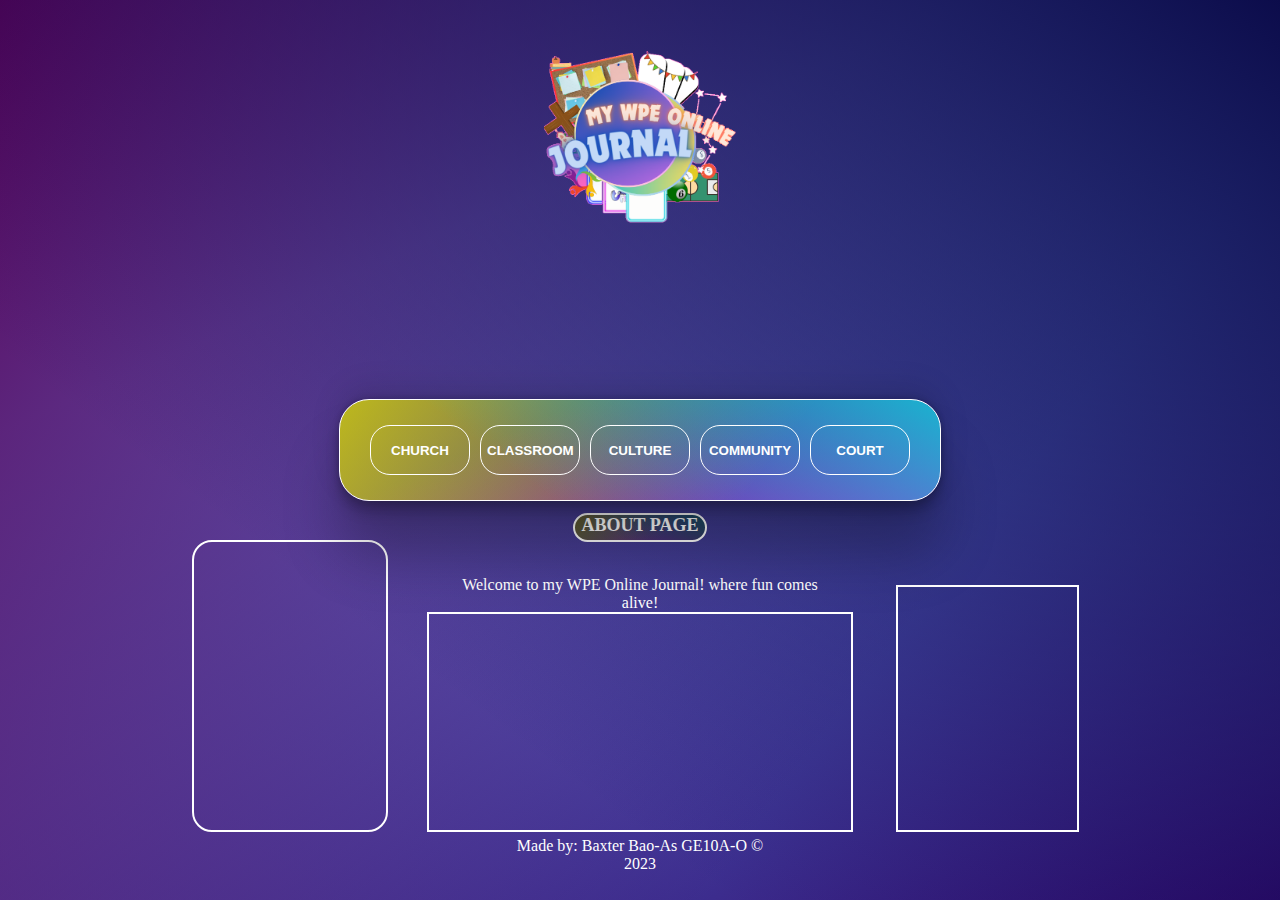
==== commit 86e6f9c1: "Added logo" ====
--- a/index.html
+++ b/index.html
@@ -6,6 +6,7 @@
     <title>BAO-AS, Online E-Journal</title>
     <link rel="stylesheet" href="./stylers/main.css">
     <link id="linkstyle" rel="stylesheet" href="">
+    <link rel="icon" href="./assets/images/My WPE ONline (1) (1).png">
 </head>
 <body>
     <section class="mainwrap">
@@ -37,6 +38,9 @@
         <a href="./community/index.htm" class="gocommunity">GO</a>
         <a href="./court/index.htm" class="gocourt">GO</a>
     </section>
+    <div id="preloader">
+            <img src="./assets/images/My WPE ONline.gif" alt="logo">
+    </div>
 </body>
 <script src="scripter.js"></script>
 </html>--- a/stylers/main.css
+++ b/stylers/main.css
@@ -18,6 +18,20 @@
     justify-content: center;
 }
 
+.mainwrap::before {
+    position: absolute;
+    width: 100vw;
+    height: 100vh;
+    content: "";
+    background: linear-gradient(217deg, rgb(45, 242, 219), rgba(255,0,0,0) 70.71%),
+                linear-gradient(127deg, rgb(70, 96, 144), rgba(0,255,0,0) 70.71%),
+                linear-gradient(336deg, rgb(6, 114, 124), rgba(0,0,255,0) 70.71%);
+    transition: all 0.5s ease-in-out;
+    opacity: 0;
+    z-index: -1;
+    animation: mold 15s linear infinite;
+}
+
 .bgchurch::before {
     position: absolute;
     content: "";
@@ -59,6 +73,7 @@
     transition: opacity 0.3s linear;
     opacity: 0;
 }
+
 .bgclassroom::after {
     position: absolute;
     content: "CLASSROOM";
@@ -86,6 +101,7 @@
     transition: opacity 0.3s linear;
     opacity: 0;
 }
+
 .bgcommunity::after {
     position: absolute;
     content: "COMMUNITY";
@@ -113,6 +129,7 @@
     transition: opacity 0.3s linear;
     opacity: 0;
 }
+
 .bgculture::after {
     position: absolute;
     content: "CULTURE";
@@ -140,6 +157,7 @@
     transition: opacity 0.3s linear;
     opacity: 0;
 }
+
 .bgcourt::after {
     position: absolute;
     content: "COURT";
@@ -152,12 +170,13 @@
     opacity: 0;
     transition: opacity 0.2s linear;
 }
+
 .btnwrap {
     position: absolute;
     border: 1px solid white;
     border-radius: 30px;
-    width: 600px;
-    height: 100px;
+    width: clamp(300px, 600px, 900px)/*600px*/;
+    height: clamp(50px, 100px, 150px);
     align-self: center;
     display: flex;
     justify-content: center;
@@ -173,8 +192,8 @@
                 linear-gradient(336deg, rgba(217,0,217,.8), rgba(0,0,255,0) 70.71%);
 }
 .btnwrap > button {
-    height: 50px;
-    width: 100px;
+    height: clamp(25px, 50px, 75px);
+    width: clamp(50px, 100px, 150px);
     background: transparent;
     border: 1px solid white;
     border-radius: 20px;
@@ -192,9 +211,13 @@
     height: 32vh;
     width: 15vw;
     border-radius: 20px;
-    border: 2px solid white;
-    top: 5dvh;
-}
+    /* border: 2px solid white; */
+    top: clamp(1dvh, 5dvh, 25dvh);
+    background-image: url(../assets/images/My\ WPE\ ONline\ \(1\)\ \(1\).png);
+    background-size: 100%;
+    background-repeat: no-repeat;
+}
+
 .p2 {
     position: absolute;
     height: 32vh;
@@ -257,6 +280,38 @@
     font-family: tahoma;
     font-weight: 550;
 }
+.btnwrap::before {
+    content: "";
+    position: absolute;
+    border: 1px solid white;
+    border-radius: 30px;
+    width: 600px;
+    height: 100px;
+    align-items: center;
+    gap: 10px;
+    box-shadow: rgba(0, 0, 0, 0.25) 0px 54px 55px, 
+                rgba(0, 0, 0, 0.12) 0px -12px 30px, 
+                rgba(0, 0, 0, 0.12) 0px 4px 6px, 
+                rgba(0, 0, 0, 0.17) 0px 12px 13px, 
+                rgba(0, 0, 0, 0.09) 0px -3px 5px;
+    background: linear-gradient(336deg, rgba(217,217,0,1), rgba(0,0,255,0) 70.71%), 
+                linear-gradient(127deg, rgba(0, 217,217,1), rgba(0,255,0,0) 70.71%),
+                linear-gradient(217deg, rgba(217,0, 217,1), rgba(255,0,0,0) 70.71%);
+    opacity: 0;
+    z-index: -2;
+    animation: mold 8s linear infinite;
+}
+@keyframes mold {
+    0% {
+        opacity: 0;
+    }
+    50% {
+        opacity: 1;
+    }
+    100% {
+        opacity: 0;
+    }
+}
 .btnbox:hover {
     border-color: rgb(47, 10, 110);
     background-color: white;
@@ -268,15 +323,15 @@
     transition: all 0.2s ease-in-out;
 }
 .mainwrap > a {
-    height: 25px;
-    width: 70px;
+    height: 50px;
+    width: 150px;
     background: transparent;
-    border: 1px solid white;
+    border: 4px solid white;
     border-radius: 20px;
     transition: all 0.3s ease-in-out;
     color: white;
     text-align: center;
-    font-size: 18px;
+    font-size: 40px;
     font-family: tahoma;
     font-weight: 550;
     position: absolute;
@@ -316,4 +371,33 @@
     top: 20dvh;
     visibility: hidden;
     opacity: 0;
+}
+#preloader {
+    margin: 0;
+    top: 0;
+    width: 100dvw;
+    height: 100dvh;
+    position: fixed;
+    background-color: rgb(251, 100, 193);
+    display: flex;
+    align-items: center;
+    justify-content: center;
+    z-index: 100;
+    opacity: 0;
+    animation: deload 4s forwards;
+}
+
+@keyframes deload {
+    0% {
+        opacity: 1;
+    }
+    50% {
+        opacity: 1;
+    }
+    89% {
+        opacity: 0;
+    }
+    100% {
+        z-index: -3;
+    }
 }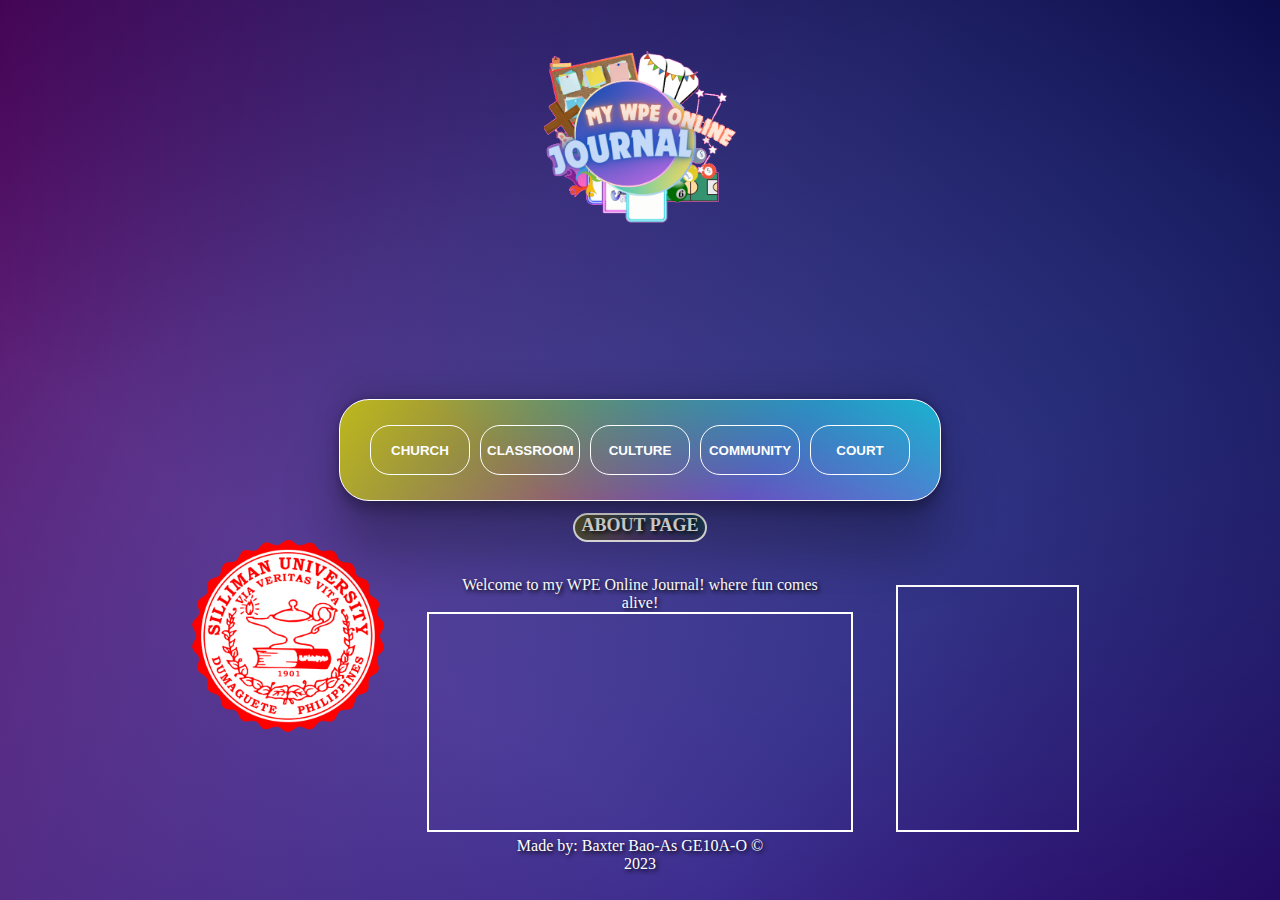
==== commit 46ff24b6: "Added preloading for pictures" ====
--- a/index.html
+++ b/index.html
@@ -7,6 +7,16 @@
     <link rel="stylesheet" href="./stylers/main.css">
     <link id="linkstyle" rel="stylesheet" href="">
     <link rel="icon" href="./assets/images/My WPE ONline (1) (1).png">
+    <link rel="preload" href="./assets/images/church1.jpg">
+    <link rel="preload" href="./assets/images/church2.jpg">
+    <link rel="preload" href="./assets/images/classroom1.jpg">
+    <link rel="preload" href="./assets/images/classroom2.jpg">
+    <link rel="preload" href="./assets/images/culture1.jpg">
+    <link rel="preload" href="./assets/images/culture2.jpg">
+    <link rel="preload" href="./assets/images/community1.jpg">
+    <link rel="preload" href="./assets/images/community2.jpg">
+    <link rel="preload" href="./assets/images/court1.jpg">
+    <link rel="preload" href="./assets/images/court2.jpg">
 </head>
 <body>
     <section class="mainwrap">
--- a/stylers/main.css
+++ b/stylers/main.css
@@ -16,6 +16,7 @@
     opacity: 1;
     display: flex;
     justify-content: center;
+    text-shadow: 2px 2px 4px black;
 }
 
 .mainwrap::before {
@@ -222,10 +223,13 @@
     position: absolute;
     height: 32vh;
     width: 15vw;
-    border: 2px solid white;
+    /* border: 2px solid white; */
     border-radius: 20px;
     top: 60dvh;
     left: 15dvw;
+    background-size: 100%;
+    background-repeat: no-repeat;
+    background-image: url(../assets/images/su.png);
 }
 .tbox1 {
     position: absolute;
@@ -315,7 +319,7 @@
 .btnbox:hover {
     border-color: rgb(47, 10, 110);
     background-color: white;
-    color: rgb(47, 10, 110);
+    color: lightgoldenrodyellow;
     scale: 1.15;
     transition: all 0.2s ease-in-out;
 }
@@ -324,10 +328,10 @@
 }
 .mainwrap > a {
     height: 50px;
-    width: 150px;
+    width: 70px;
     background: transparent;
     border: 4px solid white;
-    border-radius: 20px;
+    border-radius: 25px;
     transition: all 0.3s ease-in-out;
     color: white;
     text-align: center;
@@ -342,6 +346,7 @@
     background-color: white;
     color: black;
     scale: 1.30;
+    width: 150px;
 }
 .gochurch {
     left: 10dvw;
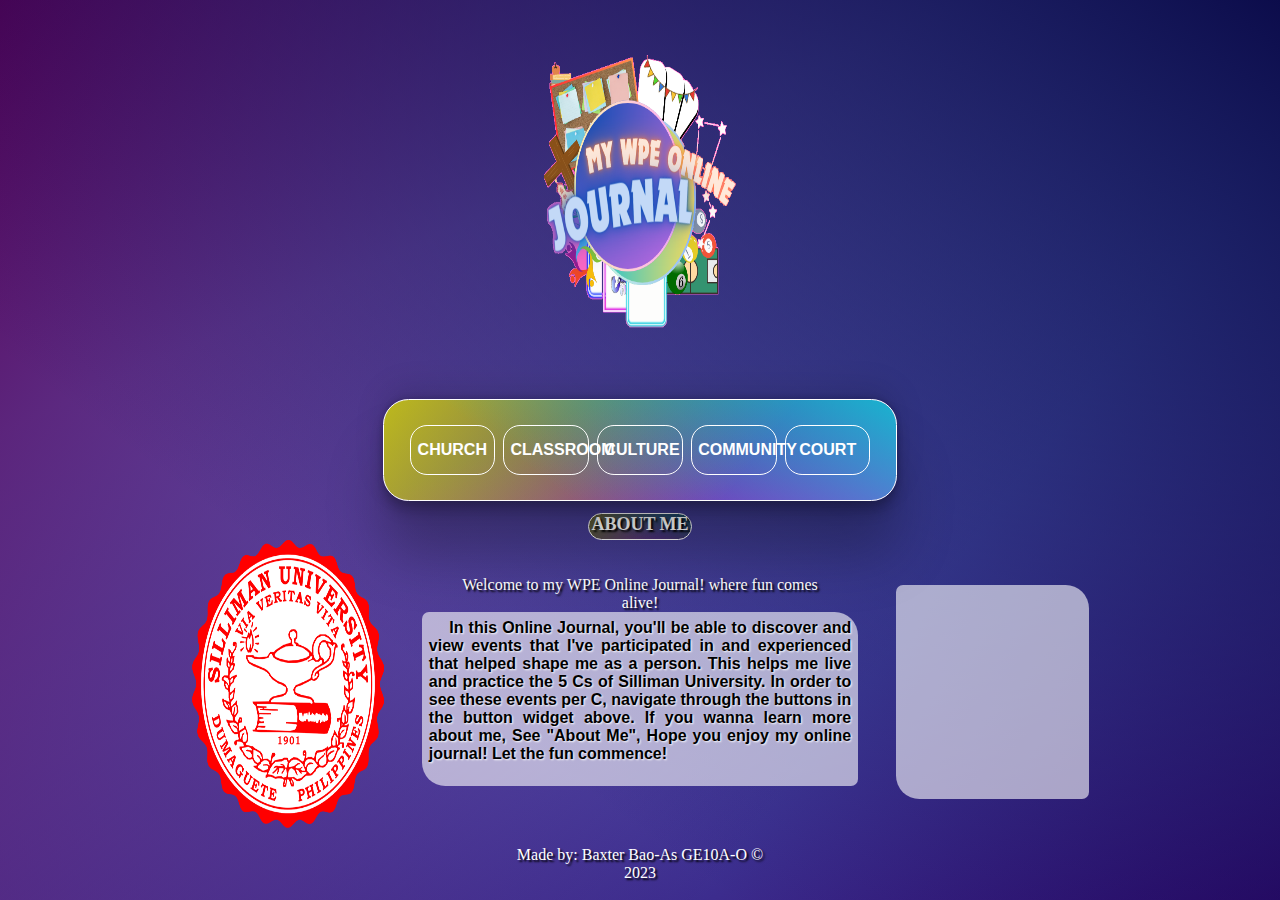
==== commit 2c191bc9: "Homepage mostly complete" ====
--- a/index.html
+++ b/index.html
@@ -7,16 +7,6 @@
     <link rel="stylesheet" href="./stylers/main.css">
     <link id="linkstyle" rel="stylesheet" href="">
     <link rel="icon" href="./assets/images/My WPE ONline (1) (1).png">
-    <link rel="preload" href="./assets/images/church1.jpg">
-    <link rel="preload" href="./assets/images/church2.jpg">
-    <link rel="preload" href="./assets/images/classroom1.jpg">
-    <link rel="preload" href="./assets/images/classroom2.jpg">
-    <link rel="preload" href="./assets/images/culture1.jpg">
-    <link rel="preload" href="./assets/images/culture2.jpg">
-    <link rel="preload" href="./assets/images/community1.jpg">
-    <link rel="preload" href="./assets/images/community2.jpg">
-    <link rel="preload" href="./assets/images/court1.jpg">
-    <link rel="preload" href="./assets/images/court2.jpg">
 </head>
 <body>
     <section class="mainwrap">
@@ -27,13 +17,29 @@
         <div class="bgcourt"></div>
         <div class="trans2"></div>
         <div class="trans1"></div>
-        <div class="p1"></div>
-        <div class="p2"></div>
+        <div class="p1">
+            <img class="pic1" src="./assets/images/My WPE ONline (1) (1).png" alt="">
+            <img class="pic1" src="./assets/images/church1.jpg" alt="">
+            <img class="pic1" src="./assets/images/classroom1.jpg" alt="">
+            <img class="pic1" src="./assets/images/culture1.jpg" alt="">
+            <img class="pic1" src="./assets/images/community1.jpg" alt="">
+            <img class="pic1" src="./assets/images/court1.jpg" alt="">
+        </div>
+        <div class="p2">
+            <img src="./assets/images/su.png" alt="" class="pic2">
+            <img src="./assets/images/church2.jpg" alt="" class="pic2">
+            <img src="./assets/images/classroom2.jpg" alt="" class="pic2">
+            <img src="./assets/images/culture2.jpg" alt="" class="pic2">
+            <img src="./assets/images/classroom2.jpg" alt="" class="pic2">
+            <img src="./assets/images/court2.jpg" alt="" class="pic2">
+        </div>
         <div class="lbox1">Made by: Baxter Bao-As GE10A-O &copy; 2023</div>
         <div class="lbox2">Welcome to my WPE Online Journal! where fun comes alive!</div>
-        <div class="tbox1"></div>
+        <div class="tbox1">
+    &nbsp&nbsp&nbsp&nbspIn this Online Journal, you'll be able to discover and view events that I've participated in and experienced that helped shape me as a person. This helps me live and practice the 5 Cs of Silliman University. In order to see these events per C, navigate through the buttons in the button widget above. If you wanna learn more about me, See "About Me", Hope you enjoy my online journal! Let the fun commence!
+        </div>
         <div class="tbox2"></div>
-        <div class="btnbox">ABOUT PAGE</div>
+        <div class="btnbox">ABOUT ME</div>
         <div class="btnwrap">
             <button class="bchurch" style="--color: darkgoldenrod;"><b>CHURCH</b></button>
             <button class="bclassroom" style="--color: darkseagreen;"><b>CLASSROOM</b></button>
--- a/stylers/main.css
+++ b/stylers/main.css
@@ -16,7 +16,8 @@
     opacity: 1;
     display: flex;
     justify-content: center;
-    text-shadow: 2px 2px 4px black;
+    text-shadow: 2px 2px 2px black;
+    perspective: 10000px;
 }
 
 .mainwrap::before {
@@ -174,15 +175,15 @@
 
 .btnwrap {
     position: absolute;
-    border: 1px solid white;
-    border-radius: 30px;
-    width: clamp(300px, 600px, 900px)/*600px*/;
-    height: clamp(50px, 100px, 150px);
+    border: min(calc(40dvw / 600), calc(600px / 600)) solid white;
+    border-radius: min(calc(40dvw / 20), calc(600px / 20));
+    width: min(40dvw, 600px);
+    height: min(14dvh, 100px);
     align-self: center;
     display: flex;
     justify-content: center;
     align-items: center;
-    gap: 10px;
+    gap: min(calc(40dvw / 60), calc(600px / 60));
     box-shadow: rgba(0, 0, 0, 0.25) 0px 54px 55px, 
                 rgba(0, 0, 0, 0.12) 0px -12px 30px, 
                 rgba(0, 0, 0, 0.12) 0px 4px 6px, 
@@ -193,13 +194,14 @@
                 linear-gradient(336deg, rgba(217,0,217,.8), rgba(0,0,255,0) 70.71%);
 }
 .btnwrap > button {
-    height: clamp(25px, 50px, 75px);
-    width: clamp(50px, 100px, 150px);
+    height: min(7dvh, 50px);
+    width: min(calc(40dvw / 6), calc(600px / 6));
     background: transparent;
-    border: 1px solid white;
-    border-radius: 20px;
+    border: min(calc(40dvw / 600), calc(600px / 600)) solid white;
+    border-radius: min(calc(40dvw / 30), calc(600px / 30));
     transition: all 0.3s ease-in-out;
     color: white;
+    font-size: min(calc(2dvh - 1px), 16px);
 }
 .btnwrap > button:hover {
     border-color: rgba(0, 0, 0, 0);
@@ -209,78 +211,99 @@
 }
 .p1 {
     position: absolute;
-    height: 32vh;
-    width: 15vw;
+    height: min(32dvh, 300px);
+    width: min(15dvw, 300px);
     border-radius: 20px;
     /* border: 2px solid white; */
     top: clamp(1dvh, 5dvh, 25dvh);
-    background-image: url(../assets/images/My\ WPE\ ONline\ \(1\)\ \(1\).png);
-    background-size: 100%;
-    background-repeat: no-repeat;
+    overflow: hidden;
 }
 
 .p2 {
     position: absolute;
-    height: 32vh;
-    width: 15vw;
+    height: min(32dvh, 300px);
+    width: min(15dvw, 300px);
     /* border: 2px solid white; */
-    border-radius: 20px;
+    border-radius: min(calc(15dvw / 15), calc(300px / 15));
     top: 60dvh;
     left: 15dvw;
     background-size: 100%;
     background-repeat: no-repeat;
-    background-image: url(../assets/images/su.png);
+    overflow: hidden;
 }
 .tbox1 {
     position: absolute;
-    height: 24vh;
-    width: 33vw;
-    border: 2px solid white;
+    height: min(23dvh, 160px);
+    width: min(33dvw, 540px);
+    /* border: 2px solid white; */
     top: 68dvh;
+    background-color: rgba(255, 255, 255, 0.6); /* rgb(205, 203, 203, 0.6); */
+    text-shadow: 1px 1px 2px white;
+    font-family: Verdana, Geneva, Tahoma, sans-serif;
+    padding: 7px;
+    border-radius: 7px min(calc(33dvw / 18), calc(540px / 18)) 7px min(calc(33dvw / 18), calc(540px / 18));
+    font-weight: bold;
+    font-size: min(calc(23dvh / 10), calc(160px / 10));
+    align-items: center;
+    display: flex;
+    text-align: justify;
+    flex-direction: column;
 }
 .tbox2 {
     display: flex;
     position: absolute;
-    height: 27vh;
-    width: 14vw;
-    border: 2px solid white;
+    height: min(27dvh, 200px);
+    width: min(14dvw, 200px);
+    /* border: 2px solid white; */
     top: 65dvh;
     left: 70dvw;
+    background-color: rgba(255, 255, 255, 0.6); /* rgb(205, 203, 203, 0.6); */
+    text-shadow: 1px 1px 2px white;
+    font-family: Verdana, Geneva, Tahoma, sans-serif;
+    padding: 7px;
+    border-radius: 7px min(calc(33dvw / 18), calc(540px / 18)) 7px min(calc(33dvw / 18), calc(540px / 18));
+    font-weight: bold;
+    font-size: 13.5px;
+    align-items: center;
+    display: flex;
+    text-align: justify;
+    flex-direction: column;
 }
 .lbox1 {
     position: absolute;
-    height: 2vh;
-    width: 20vw;
+    height: min(2dvh, 15px);
+    width: min(20dvw, 300px);
     /* border: 2px solid black; */
-    top: 93dvh;
+    top: 94dvh;
     text-align: center;
     color: white;
     font-family: tahoma;
-    
+    font-size: min(calc(2dvh + 1px), 16px);
 }
 .lbox2 {
     position: absolute;
-    height: 2vh;
-    width: 28vw;
+    height: min(2dvh, 15px);
+    width: min(28dvw, 500px);
     /* border: 2px solid black; */
     top: 64dvh;
     text-align: center;
     color: white;
     font-family: tahoma;
+    font-size: min(calc(2dvh + 1px), 16px);
 }
 .btnbox {
     position: absolute;
-    height: 25px;
-    width: 130px;
-    border: 2px solid white;
+    height: min(4dvh, 25px);
+    width: min(8dvw, 130px);
+    border: min(calc(8dvw / 65), calc(130px / 65)) solid white;
     background: linear-gradient(217deg, rgba(7, 85, 85, 0.8), rgba(255,0,0,0) 70.71%),
                 linear-gradient(127deg, rgba(99, 99, 18, 0.8), rgba(0,255,0,0) 70.71%),
                 linear-gradient(336deg, rgba(120, 14, 120, 0.8), rgba(0,0,255,0) 70.71%);
     top: 57dvh;
-    border-radius: 25px;
+    border-radius: min(4dvh, 25px);
     color: white;
     text-align: center;
-    font-size: 18px;
+    font-size: min(3dvh, 18px);
     font-family: tahoma;
     font-weight: 550;
 }
@@ -288,9 +311,9 @@
     content: "";
     position: absolute;
     border: 1px solid white;
-    border-radius: 30px;
-    width: 600px;
-    height: 100px;
+    border-radius: min(calc(40dvw / 20), calc(600px / 20));
+    width: min(40dvw, 600px);
+    height: min(14dvh, 100px);
     align-items: center;
     gap: 10px;
     box-shadow: rgba(0, 0, 0, 0.25) 0px 54px 55px, 
@@ -345,7 +368,7 @@
     border-color: rgba(0, 0, 0, 0);
     background-color: white;
     color: black;
-    scale: 1.30;
+    /* scale: 1.30; */
     width: 150px;
 }
 .gochurch {
@@ -405,4 +428,32 @@
     100% {
         z-index: -3;
     }
+}
+
+.pic1 {
+    opacity: 0;
+    width: 100%;
+    height: 100%;
+    position: absolute;
+    transition: all 0.2s ease-in-out;
+    scale: 1.2;
+}
+
+.pic2 {
+    opacity: 0;
+    width: 100%;
+    height: 100%;
+    position: absolute;
+    transition: all 0.2s ease-in-out;
+    scale: 1.2;
+}
+
+.pic1:first-of-type {
+    scale: 1;
+    opacity: 1;
+}
+
+.pic2:first-of-type {
+    opacity: 1;
+    scale: 1;
 }